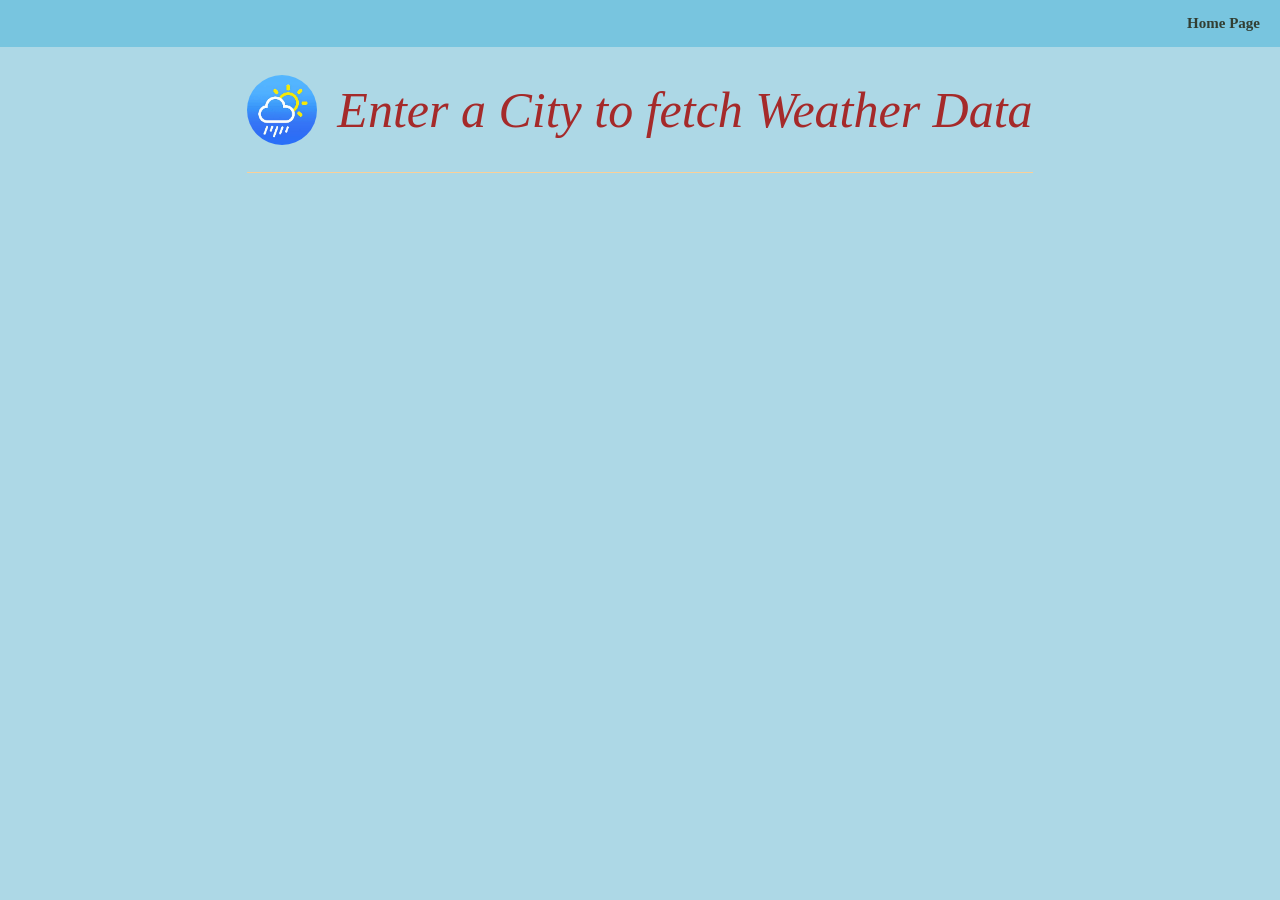
==== weather.html @ 489c6e2a "adding new weather page" ====
<!DOCTYPE html>
<html lang="en">
<head>
    <meta charset="UTF-8">
    <meta name="viewport" content="width=device-width, initial-scale=1.0">
    <title>Weather Data</title>
    <link href="css/weather.css" rel="stylesheet">
</head>
<body>
    <nav>
        <a href="index.html">Home Page</a>
    </nav>

    <header>
        <img src="images/weather_app_icon.jpg" alt="weather app icon">
        <h1>Enter a City to fetch Weather Data</h1>
    </header>
    
</body>
</html>
---- css/weather.css ----
body{
    background-color: lightblue;
    color: rgb(50, 62, 50);
    font-family: Cambria, Cochin, Georgia, Times, 'Times New Roman', serif;
    margin: 0;
}

nav{
    text-align: right;
    font-size: 15px;
    position: sticky;
    top: 0;
    z-index: 1000;
    background-color: rgb(120, 197, 223);
    padding: 15px 20px;
}

nav a{
    color: rgb(50,62,50);
    text-decoration: none;
    margin-left: 15px;
    font-weight: bold;
    transition: color 0.2s ease;
}

nav a:hover{
    color: brown;
}

header{
    font-style: oblique;
    width: fit-content;
    margin:auto;
    border-bottom: 1px solid rgb(250, 208, 153);
    display: flex;
    align-items: center;
    gap: 20px;

}

img{
    width: 70px;
    height: auto;
    border-radius: 50%;
}

h1{
    font-size: 50px;
    font-weight: 200;
    color: brown;
}
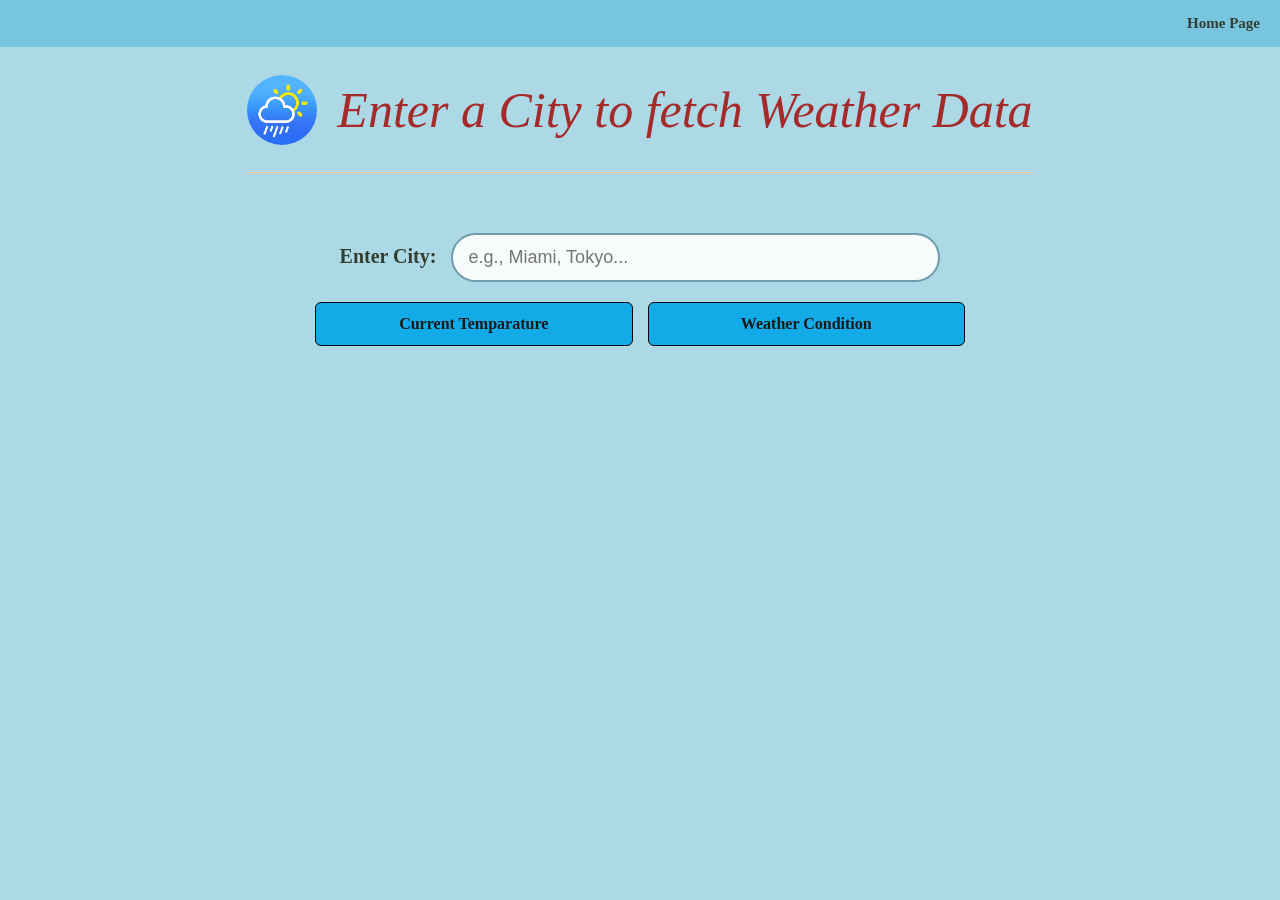
==== commit e30d69cf: "adding weather page codes" ====
--- a/weather.html
+++ b/weather.html
@@ -15,6 +15,34 @@
         <img src="images/weather_app_icon.jpg" alt="weather app icon">
         <h1>Enter a City to fetch Weather Data</h1>
     </header>
+
+    <section id="weather_data">
+
+        <div class="search_box">
+            <label>Enter City:</label>
+            <input type="text" id="cityInput" placeholder="e.g., Miami, Tokyo..." required="true">
+        </div>
+
+        <div class="button">
+            <button id="tempButton" class="button_class">Current Temparature</button>
+            <button id="weatherConditionButton" class="button_class">Weather Condition</button>
+        </div>
+
+        <div class="fetch_results">
+            <div id="tempResult">
+                <!-- <h3>Temperature</h3> -->
+                <p class="temp"></p>
+            </div>
+
+            <div id="conditionResult">
+                <!-- <h3>Condition</h3> -->
+                <p class="condition"></p>
+            </div>
+        </div>
+
+    </section>
+
+    <script src="js/weather.js"></script>
     
 </body>
 </html>
--- a/css/weather.css
+++ b/css/weather.css
@@ -50,3 +50,66 @@
     color: brown;
 }
 
+#weather_data{
+    max-width: 650px;
+    margin: 40px auto;
+    padding: 20px;
+    display: flex;
+    flex-direction: column;
+    align-items: center;
+    gap: 20px;
+}
+
+.search_box{
+    width: 100%;
+    text-align: center;
+    font-size: 20px;
+    font-weight: bold;
+}
+
+.search_box input{
+    width: 70%;
+    padding: 12px 15px;
+    font-size: 18px;
+    border: solid 2px rgb(112, 155, 172);
+    border-radius: 25px;
+    outline: none;
+    background-color: rgb(255, 255, 255, 0.9);
+    margin-left: 10px;
+}
+
+.button{
+    display: flex;
+    gap: 15px;
+    justify-content: center;
+    width: 100%;
+}
+
+.fetch_results{
+    display: flex;
+    justify-content: space-between;
+    gap: 20px;
+    width: 100%;
+    margin-top: 10px;
+}
+
+.button_class{
+    background-color: rgb(18, 171, 231);
+    color: rgb(27, 24, 24);
+    font-family: inherit;
+    font-size: 16px;
+    font-weight: bold;
+    padding: 12px 24px;
+    min-height: 44px;
+    width: 100%;
+    border: solid 1px black;
+    border-radius: 6px;
+    cursor: pointer;
+    box-sizing: border-box;
+}
+
+.button_class:hover{
+    background-color: brown;
+    color: antiquewhite;
+}
+
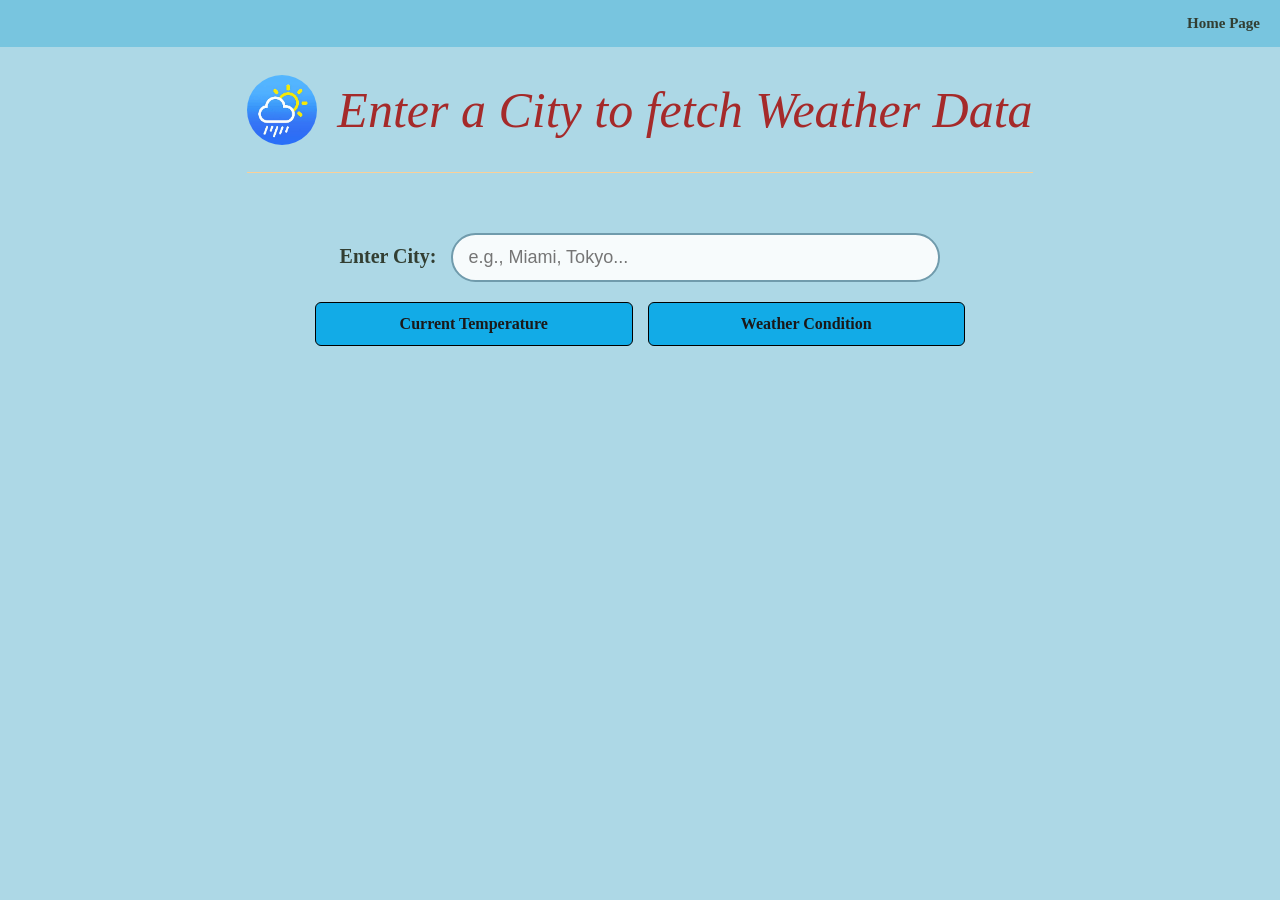
==== commit bc7d962a: "fixing minor spelling mistakes" ====
--- a/weather.html
+++ b/weather.html
@@ -24,7 +24,7 @@
         </div>
 
         <div class="button">
-            <button id="tempButton" class="button_class">Current Temparature</button>
+            <button id="tempButton" class="button_class">Current Temperature</button>
             <button id="weatherConditionButton" class="button_class">Weather Condition</button>
         </div>
 
